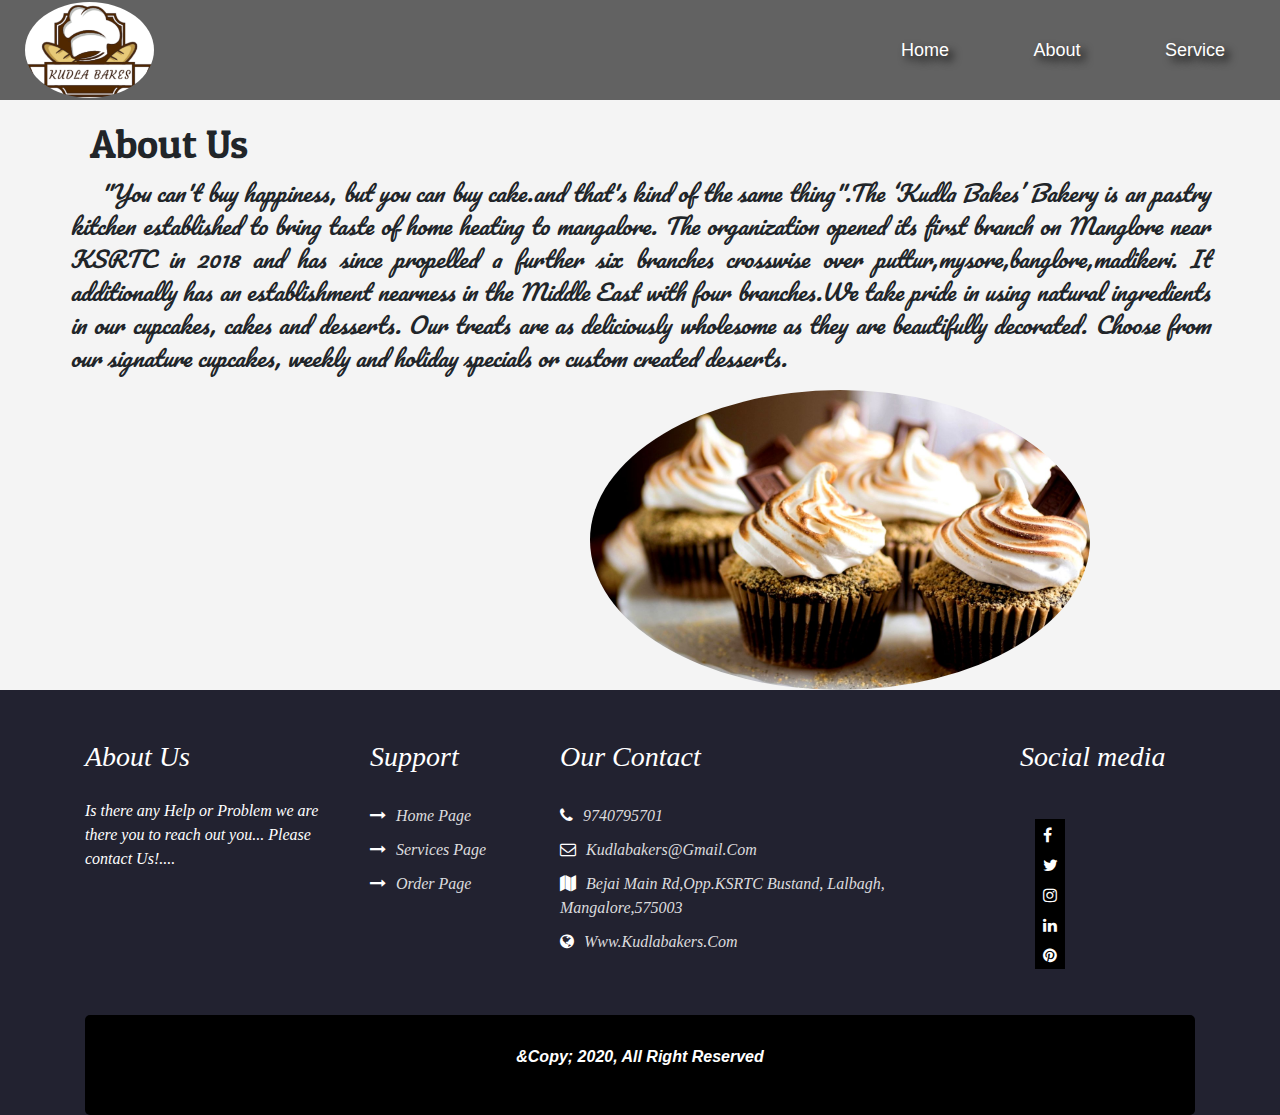
==== about.html @ 34a6e46a "Final commit" ====
<!DOCTYPE html>
<html lang="en">
<head>
    <meta charset="UTF-8">
    <meta name="viewport" content="width=device-width, initial-scale=1.0">
    <meta http-equiv="X-UA-Compatible" content="ie=edge">
    <link rel="stylesheet" href="https://maxcdn.bootstrapcdn.com/bootstrap/4.0.0/css/bootstrap.min.css" integrity="sha384-Gn5384xqQ1aoWXA+058RXPxPg6fy4IWvTNh0E263XmFcJlSAwiGgFAW/dAiS6JXm" crossorigin="anonymous">
    <title>Document</title>
    <link href="https://fonts.googleapis.com/css?family=Patua+One&display=swap" rel="stylesheet">
    <link href="https://fonts.googleapis.com/css?family=Pacifico&display=swap" rel="stylesheet">
    <link rel="stylesheet" href="https://stackpath.bootstrapcdn.com/bootstrap/4.4.1/css/bootstrap.min.css">
        <link rel="stylesheet" href="https://stackpath.bootstrapcdn.com/font-awesome/4.7.0/css/font-awesome.min.css">
        <link rel="stylesheet" href="  https://cdnjs.cloudflare.com/ajax/libs/animate.css/3.7.2/animate.css">

    <link rel="stylesheet" href="css/styles.css" type="text/css">    

    <link rel='stylesheet' type='text/css' media='screen' href='css/about.css'>
</head>

<body>
       <!--Header-->
       <div class="col-md-12 navheader"  >
        <header class="header">
          <nav class="navbar navbar-style">
            <div class="container-fluid">
              <div class="navbar-header">
                <a href=""><img class="logo rounded-circle" src="img/header/Cupcake.png"></a>
              </div>
              <ul class="nav navbar-nav navbar-right">
                <li><a href="index.html" class="justify-btn">Home</a>
                  <a href="about.html" class="justify-btn" >About</a>
                  <!-- <a href="#order" class="justify-btn">Store</a> -->
                  <a href="service.html" class="justify-btn" >Service</a>
                  <!-- <div id="cart-info" class="cart-info " style="float: right;"> -->
                    <!-- <p ><span id="item-count" class="justify-cart">0</span><span class="cart-info__icon">&nbsp;<i class="fa fa-shopping-cart" style="padding-right: 10px;"></i></span> -->
                  <!-- </div> -->
                 </li>
              </ul>
            </div>
          </nav>
        </header>
  </div>
<!--end of Header-->
    <div class="container"> <br><br><br><br><br>
        <div class="row align-items-lg-center">
<h1 >About Us</h1>
 <p class="text-justify" id="para">"You can't buy happiness, but you can buy cake.and that's kind of the same thing".The ‘Kudla Bakes’ Bakery is an  pastry kitchen established to bring taste of home heating to mangalore.
The organization opened its first branch on Manglore near KSRTC in 2018 and has since propelled a further six branches crosswise over puttur,mysore,banglore,madikeri. It additionally has an establishment nearness in the Middle East with four branches.We take pride in using natural ingredients in our cupcakes, cakes and desserts.
 Our treats are as deliciously wholesome as they are beautifully decorated. Choose from our signature cupcakes, weekly and holiday specials or custom created desserts.</p>
 </div>
 <div class="wrapper">
    <img class="img-about rounded-circle" src="img/5.jpg" alt="image">
</div>
</div>
<footer style="background-image: url(img/sbg1.png);">
    <div id="footer-area" style="background-color:rgb(34, 34, 48)">
        <div class="container" >
            <div class="row">
                <div class="col-md-3 col-sm-6">
                    <div class="single-footer">
                        <h3>About Us</h3>
                       <p>Is there any Help or Problem we are there you to reach out you... Please contact Us!....</p>  
                       <!-- <ul class="footer-social list-inline">
                           <li><a href=""><i class="fa fa-facebook"></i></a> </li>
                           <li> <a href=""><i class="fa fa-twitter"></i></a> </li>
                           <li> <a href=""><i class="fa fa-instagram"></i></a> </li>
                           <li><a href=""><i class="fa fa-linkedin"></i></a></li>
                          <li> <a href=""><i class="fa fa-pinterest"></i></a> </li>
                       </ul> -->
                    </div>
                </div>
                <div class="col-md-2 col-sm-6">
                    <div class="single-footer">
                        <h3>Support</h3>
                        <ul  class="link-area">
                            <li>
                                <a href=""><i class="fa fa-long-arrow-right"></i>Home Page</a>
                            </li>
                            <li>
                                <a href=""><i class="fa fa-long-arrow-right"></i>Services Page</a>
                            </li>
                            <li>
                                <a href=""><i class="fa fa-long-arrow-right"></i>Order Page</a>
                            </li>
                            <!-- <li>
                                <a href=""><i class="fa fa-long-arrow-right"></i>Product Page</a>
                            </li> -->
  
                        </ul>
                    </div>
                </div>
               
  
                <div class="col-md-5 col-sm-6 single-footer">
                    <h3>Our Contact </h3>
                    <ul  class="link-area">
                        <li>
                            <a href=""><i class="fa fa-phone"></i>9740795701</a>
                        </li>
                        <li>
                            <a href=""><i class="fa fa-envelope-o"></i>kudlabakers@gmail.com</a>
                        </li>
                        <li>
                            <a href=""><i class="fa fa-map"></i>Bejai Main Rd,opp.KSRTC Bustand, Lalbagh, Mangalore,575003</a>
                        </li>
                        <li>
                            <a href=""><i class="fa fa-globe"></i>www.kudlabakers.com</a>
                        </li>
                        </ul>
                      
                </div>
                <div class="col-md-2 single-footer">
                    <div class="row "><h3>Social media</h3></div>
                  <ul class="footer-social list-inline">
                      <li><a href=""><i class="fa fa-facebook"></i></a> </li>
                      <li> <a href=""><i class="fa fa-twitter"></i></a> </li>
                      <li> <a href=""><i class="fa fa-instagram"></i></a> </li>
                      <li><a href=""><i class="fa fa-linkedin"></i></a></li>
                     <li> <a href=""><i class="fa fa-pinterest"></i></a> </li>
                  </ul>
                </div>
                
            </div>
  
        </div>
        <div class="container">
          <div class="row">
              <div class="col-md-12">
                  <div class="copyright-area text-center">
                      <p>&Copy; 2020, All Right Reserved</p>
                  </div>
              </div>
          </div>
      </div>
    </div>
   
  </footer>

</body>
</html>
---- css/styles.css ----
.header
*{
    margin: 0;
    padding: 0;
}
/* .header
{
    height: 100vh;
} */

.navheader
{
  text-align: center;
  font-family: Comic, cursive, sans-serif;
  position: absolute;
  top: 0px;
  width: 100%;
  color: #FFF;
  text-shadow: 5px 5px 8px black;
  background-color: rgba(0, 0, 0, 0.6);
  padding-top: 0px;
  padding-bottom: 0px;

}

.nav-text{
  color: #FFF;
}
/* .navbar-style
{
    box-shadow: 0 5px 10px #efefef;
    background-color: rgba(0, 0, 0,0.5);;
    font-style: italic;
    font-size: large;
} */
.logo
{
    height: 100px;
    padding: 2px 10px;
    
}
.nav li a{
    text-decoration: none;
    color:white;
    font-size: large;
}
.nav li :hover{
    color: plum;
}
.cart-info p{

    color:white;
}

/* Cart  */
.carti {
    position: absolute;
    min-height: 10rem;
    background: var(--mainWhite);
    top: 4.5rem;
    right: 0;
    transition: all 0.3s ease-in-out;
    background: rgba(250, 250, 250, 0.9);
    width: 0;
    overflow: hidden;
  }
  .show-cart {
    width: 18rem;
    padding: 2rem 1.5rem;
    transform: rotateY(-360deg);
  }
  .cart-item {
    transition: all 2s ease-in-out;
  }
  /* End cart */
  /* cart item */
.cart-item-remove {
    color: var(--mainPink);
    transition: all 1s ease-in-out;
  }
  .cart-item-remove:hover {
    transform: scale(1.1);
    color: var(--mainBlack);
  }
  #cart-item-price {
    font-size: 0.8rem;
  }
  /* cart item */
  /* cart buttons */
.btn-pink {
    color: var(--mainPink) !important;
    border-color: var(--mainPink) !important;
  }
  .btn-black {
    color: var(--mainBlack) !important;
    border-color: var(--mainBlack) !important;
  }
  .btn-black:hover {
    color: var(--mainPink) !important;
    background: var(--mainBlack) !important;
  }
  .btn-pink:hover {
    background: var(--mainPink) !important;
    color: var(--mainBlack) !important;
  }
  /* End btn */

 /* Home Landing */
.bg1
{
  background-image: url(../img/bg1.jpg);
}
.bg2
{
    background-image: url(../img/bg2.jpg);
}
.bg3
{
    background-image: url(../img/5.jpg);
    
}
.slides{
    background-repeat: no-repeat;
    background-size: 100%;
    background-attachment: fixed;
    background-position: center;
    background-size: cover;
    padding-top: 8%;
    padding-left: 30%;
    padding-bottom: 40%;
 }
#txt
{
    position: sticky;
}
.main-text
{
  text-align: center;
  font-family: Comic, cursive, sans-serif;
  position: absolute;
  top: 250px;
  width: 50%;
  color: #FFF;
  text-shadow: 5px 5px 8px black;
  background-color: rgba(0, 0, 0,0.7);
  padding-top: 20px;
  padding-bottom: 20px;
  margin-left: 25%;
  
}
.text
{    text-align: center;
    font-family: Comic, cursive, sans-serif;
    color: #FFF;
}
.bodyTxt
{
  font-weight: 700;
  padding-top: 3%;
  text-align: center;
  font-family: Comic, cursive, sans-serif;
  color:darkred;
  text-shadow: 1px 1px 3px black
}

.justify-btn
{
 padding-left: 40px;
 padding-right: 40px;
 padding-bottom: 30px;
 padding-top: 30px;
}
.justify-cart
{
  padding-left: 40px;
  padding-right: 1px;
  padding-bottom: 30px;
  padding-top: 30px;
}
.justify
{
       margin-left: 20%;
       page-break-after: 20%;
}
.justify-card
{
    margin-left: 18%;
    margin-right:16%;
    padding:20px;
    padding-left: 20px;
    
   /* background-color: rgba(0, 0, 0,0.2); */
}
.leftAlign
{
  text-align: right;
} 
.cardRow
{
    padding: 10px;
}
.store
{
    background-image: url(../img/sbg2.jpg);
    background-repeat: no-repeat;
    background-size: 100%;
    background-attachment: fixed;
    background-position: center;
    background-size: cover;
}
.cardSize
{
    width:250px;
    height: 295px;
  box-shadow: 0 4px 8px 0 rgba(0, 0, 0, 0.2), 0 6px 20px 0 rgba(0, 0, 0, 0.9);
  
}

.cardSize:hover {   
    -webkit-transform: scale(1.1); /* Safari 3-8 */
    
  }
  
.card-img-size
{
    height: 200px;
}
t{
    border: none;
    outline: 0;
    display: inline-block;
    padding: 8px;
    color: white;
    background-color: #000;
    text-align: center;
    cursor: pointer;
    width: 100%;
    font-size: 18px;
  }
  #one{
    width:50%;
    height:50%;
  }
  #shopping{
    color: white;
  }
  #desc{
  text-align: center;
    font-family: sans-serif;
    font-style: bold-italic;
    font-size: 24px;
  }
  #note{
      justify-content: left;
  }
/* card */
.store-item-icon {
    position: absolute;
    bottom: 0;
    right: 0;
    padding: 0.75rem;
    
   
    transform: translate(5%, 10%);
  }
  
  .store-item-icon:hover {
    color: var(--mainWhite);
  }

// footer

#footer-area{
    padding:90px 0 60px 0;
    background: #fff;
}

.footer-social{
    margin-top:20px;

}
.single-footer h3{
    margin-top: 50px;
    font-style: oblique;
    font-weight: 500;
    margin-bottom: 25px;
    color:#fff;
    font-family: merienda;
}
.single-footer  p{
    font-style: oblique;
    color: #fff;
    font-family: merienda;
    margin-right: 10px;
}
.link-area li{
    font-style: oblique;
    padding:5px 5px 5px 0;
    list-style: none;
    


}
.link-area li a{
    text-decoration: none;
    text-transform:capitalize;
    color: rgba(255, 255, 255, 0.856);
    font-family: merienda;
}

.link-area li a i{
margin-right: 10px;
color:#fff;
}
.link-area{
    padding: 0;
}
.single-footer p{
    font-family: merienda;
}
.footer-social li a{
    width: 30px;
    height: 30px;
    display: inline-block;
    background: #000;
    
}
.footer-social li a i{
    color:#fff;
    padding: 8px;
}
.copyright-area{
    background: #000;
    padding: 30px 0;
    border-radius: 5px;
    margin-top: 30px;

}
.copyright-area p{
    font-style: oblique;
    font-weight: 600;
    color:#fff;

}
#footer-area ul li a:hover{
    color: palevioletred;
}
---- css/about.css ----
body{
    background-color: #f4f4f4;
    margin:0;
    padding:0;
}

 .wrapper{
    margin: 0 auto;
    width:100px;
}

.img-about{
    width:500px;
    height:300px;
    border: 10px coral;
   display: flex;
   justify-content: right;
   align-items: right;
   top: 10px;
   transition: all ease 1s;
   max-height: ;
}
.img-about:hover{
    transform: scale(0.8);
}
h1{
    font-family: 'Patua One', cursive;
    text-indent: 20px;
}
/* .content{
    font-family: Arial, Helvetica, sans-serif;
    font-size: 22px;
    font-style: oblique;
    text-align: left;
    text-indent: 30px;

}  */
#para{
    font-family: 'Pacifico', cursive;
    font-size: 22px;
    font-style: oblique;
    text-align: left;
    text-indent: 30px;
}
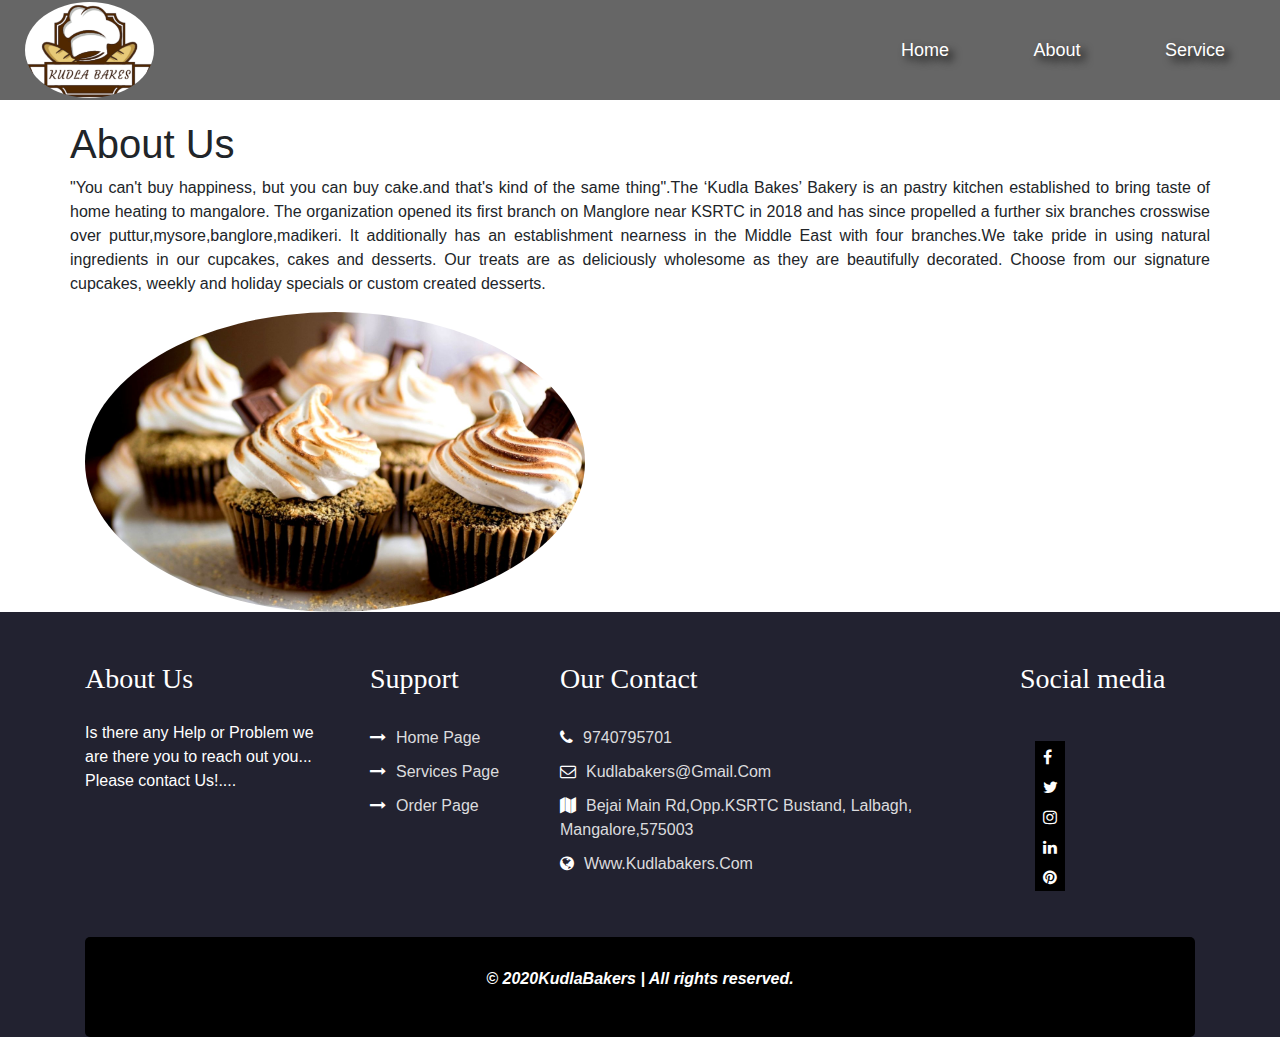
==== commit 8e9cf36e: "Update about.html" ====
--- a/about.html
+++ b/about.html
@@ -127,7 +127,7 @@
           <div class="row">
               <div class="col-md-12">
                   <div class="copyright-area text-center">
-                      <p>&Copy; 2020, All Right Reserved</p>
+                      <p>© 2020KudlaBakers | All rights reserved.</p>
                   </div>
               </div>
           </div>
@@ -137,4 +137,4 @@
   </footer>
 
 </body>
-</html>+</html>
--- a/css/styles.css
+++ b/css/styles.css
@@ -3,10 +3,7 @@
     margin: 0;
     padding: 0;
 }
-/* .header
-{
-    height: 100vh;
-} */
+
 
 .navheader
 {
@@ -26,13 +23,7 @@
 .nav-text{
   color: #FFF;
 }
-/* .navbar-style
-{
-    box-shadow: 0 5px 10px #efefef;
-    background-color: rgba(0, 0, 0,0.5);;
-    font-style: italic;
-    font-size: large;
-} */
+
 .logo
 {
     height: 100px;
@@ -182,6 +173,10 @@
        margin-left: 20%;
        page-break-after: 20%;
 }
+.model{
+  font-family: Comic, cursive, sans-serif;
+
+}
 .justify-card
 {
     margin-left: 18%;
@@ -226,6 +221,8 @@
     height: 200px;
 }
 t{
+  font-family: Comic, cursive, sans-serif;
+  
     border: none;
     outline: 0;
     display: inline-block;
@@ -243,16 +240,26 @@
   }
   #shopping{
     color: white;
+    font-family: Comic, cursive, sans-serif;
+  
   }
   #desc{
   text-align: center;
-    font-family: sans-serif;
-    font-style: bold-italic;
+  font-family: Comic, cursive, sans-serif;
+  
+    /* font-style: bold-italic; */
     font-size: 24px;
   }
   #note{
       justify-content: left;
-  }
+      font-family: Comic, cursive, sans-serif;
+  
+  }
+  div{
+    font-family: Comic, cursive, sans-serif;
+  
+  }
+
 /* card */
 .store-item-icon {
     position: absolute;
@@ -268,12 +275,6 @@
     color: var(--mainWhite);
   }
 
-// footer
-
-#footer-area{
-    padding:90px 0 60px 0;
-    background: #fff;
-}
 
 .footer-social{
     margin-top:20px;
@@ -281,20 +282,23 @@
 }
 .single-footer h3{
     margin-top: 50px;
-    font-style: oblique;
+    font-family: Comic, cursive, sans-serif;
+
+    /* font-style: oblique; */
     font-weight: 500;
     margin-bottom: 25px;
     color:#fff;
     font-family: merienda;
 }
 .single-footer  p{
-    font-style: oblique;
+  font-family: Comic, cursive, sans-serif;
+  
     color: #fff;
-    font-family: merienda;
+    /* font-family: merienda; */
     margin-right: 10px;
 }
 .link-area li{
-    font-style: oblique;
+    
     padding:5px 5px 5px 0;
     list-style: none;
     
@@ -305,7 +309,8 @@
     text-decoration: none;
     text-transform:capitalize;
     color: rgba(255, 255, 255, 0.856);
-    font-family: merienda;
+    font-family: Comic, cursive, sans-serif;
+  
 }
 
 .link-area li a i{
@@ -315,9 +320,9 @@
 .link-area{
     padding: 0;
 }
-.single-footer p{
+/* .single-footer p{
     font-family: merienda;
-}
+} */
 .footer-social li a{
     width: 30px;
     height: 30px;
@@ -345,6 +350,3 @@
 #footer-area ul li a:hover{
     color: palevioletred;
 }
-
-
-
--- a/css/about.css
+++ b/css/about.css
@@ -1,14 +1,3 @@
-
-body{
-    background-color: #f4f4f4;
-    margin:0;
-    padding:0;
-}
-
- .wrapper{
-    margin: 0 auto;
-    width:100px;
-}
 
 .img-about{
     width:500px;
@@ -19,27 +8,8 @@
    align-items: right;
    top: 10px;
    transition: all ease 1s;
-   max-height: ;
+   
 }
 .img-about:hover{
     transform: scale(0.8);
 }
-h1{
-    font-family: 'Patua One', cursive;
-    text-indent: 20px;
-}
-/* .content{
-    font-family: Arial, Helvetica, sans-serif;
-    font-size: 22px;
-    font-style: oblique;
-    text-align: left;
-    text-indent: 30px;
-
-}  */
-#para{
-    font-family: 'Pacifico', cursive;
-    font-size: 22px;
-    font-style: oblique;
-    text-align: left;
-    text-indent: 30px;
-}